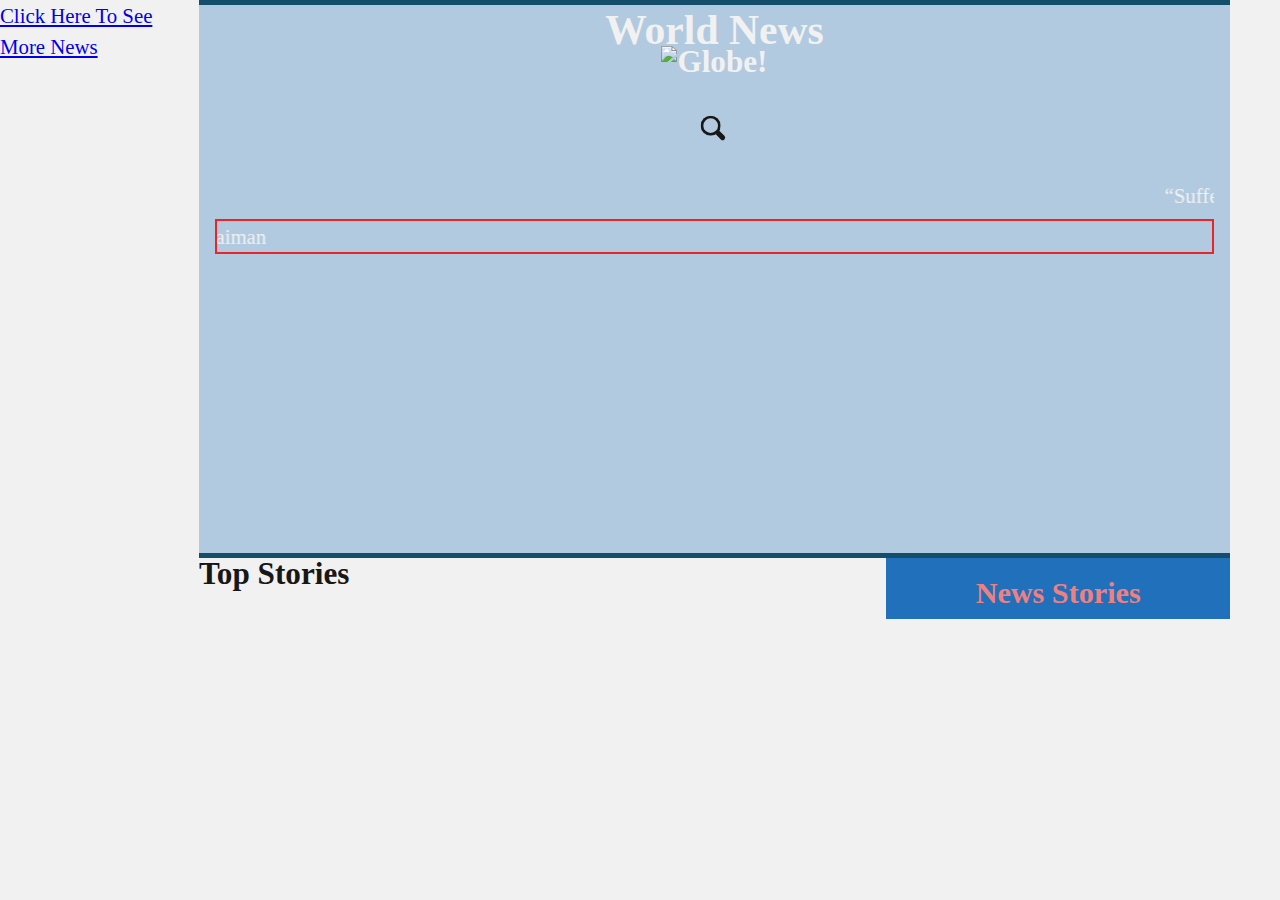
==== index.html @ 284e54b9 "Project with two htmls" ====
<!DOCTYPE html>
<html>
<head>
    <meta charset="UTF-8" />
    <meta http-equiv="X-UA-Compatible" content="IE=edge" />
    <meta name="viewport" content="width=device-width, initial-scale=1.0" />
    <title>News App</title>
    <script src="main.js" defer></script>
    <a href="./index2.html">Click Here To See More News</a>
    <link rel="preconnect" href="https://fonts.googleapis.com">
    <link rel="preconnect" href="https://fonts.gstatic.com" crossorigin>
    <link href="https://fonts.googleapis.com/css2?family=Noto+Sans+Adlam+Unjoined&display=swap" rel="stylesheet">
    <link rel="preconnect" href="https://fonts.googleapis.com">
    <link rel="preconnect" href="https://fonts.gstatic.com" crossorigin>
    <link href="https://fonts.googleapis.com/css2?family=Noto+Sans+Adlam+Unjoined&display=swap" rel="stylesheet">
    <link rel="stylesheet" href="style.css">

</head>
<body>
    <div class="container">
        <header>
            <div class="header" id="myHeader">
                <h1>World News</h1>
                <h2>
                    <img src="https://j.gifs.com/KYo5qo.gif" alt="Globe!" />
                </h2>
                <div id="left-sidebar">
                      <form action="" class="search-bar">
                        <input type="search" name="search" pattern=".*\S.*" required>
                        <button class="search-btn" type="submit">
                          <span>Get News</span>
                        </button>
                      </form>
            </div>
                <marquee> “Suffering in search of truth gives true meaning to the truth.”
                    -Muata Ashby </marquee>
                <marquee direction="right" style="border:rgba(247, 2, 2, 0.831) 2px SOLID">
                    “You can know anything. It’s all there. You just have to find it.” -Neil Gaiman
                </marquee>
            </div>
        </header>

        <div class="top-stories">
            <article id="top-stories-id">
                <h2>Top Stories</h2>
            </article>
        </div>
        
        <div id="right-sidebar">
            <section>
                <h4>News Stories</h4>
                <ul id="search-ul">
                    <p id="news-stories-search"></p>
                </ul>
            </section>
        </div>
    
    </div>
    <footer></footer>
</body>

</html>
---- style.css ----
/*
  Google Fonts
  https://fonts.google.com/specimen/Righteous
*/
@import url("https://fonts.googleapis.com/css2?family=Righteous&display=swap");
@import url('https://fonts.googleapis.com/css2?family=Noto+Sans+Adlam+Unjoined&display=swap');

.container {
    display: grid;
    grid-template-columns: 1fr 1fr 1fr;
    grid-template-rows: 4;
  }

  /* Style the header */
    header {
      display: grid;
      grid-column: span 3;
      border-top:5px solid #154e6a ;
      border-bottom: 5px solid #154e6a;
      color: #ececec;
      padding: 0.5rem 25%;
      text-align: center;
      padding: 10px 16px;
      background: rgb(33, 112, 187,0.3);
      color: #f1f1f1;
  }

  .top-stories{
    display: grid;
    grid-column: span 2;
    font-family:Cambria, Cochin, Georgia, Times, 'Times New Roman', serif;
    
  }
  .top-stories h3 {
    text-align: center;
  }
  .top-stories article p {
    color: #b14bd0;
    font-family: Cambria, Cochin, Georgia, Times, 'Times New Roman', serif;
  }
  
  body {
    display:grid;
    background: rgb(187, 190, 192);
    background-image: linear-gradient(to top, #fcc5e4 0%, #fda34b 15%, #ff7882 35%, #c8699e 52%, #7046aa 71%, #0c1db8 87%, #020f75 100%);
  }
.search-bar:hover {
    background-color: lightcoral;
  }
  section {
    /* display: block; */
    position: right;
    text-align: center;
    padding: 10px 16px;
    background: rgb(33, 112, 187);
    color: #f1f1f1;
    
  }
  section h4 {
    font-size: 145%;
    position: initial;
    color: lightcoral;
    padding: 0px;
    margin-top: 10px;
    border: none;

  }
  /* Page content */
  .content {
    padding: 16px;
  }
  
  * {
    border: 0;
    box-sizing: border-box;
    margin: 0;
    padding: 0;
  }
  :root {
    font-size: calc(16px + (24 - 16)*(100vw - 320px)/(1920 - 320));
  }
  body, button, input {
    font: 1em = Noto Sans, sans-serif;
    line-height: 1.5em;
  }
  body, input {
    color: #171717;
  }
  body, .search-bar {
    display: flex;
  }
  body {
    background: #f1f1f1;
    height: 100vh;
  }
  .search-bar input,
  .search-btn, 
  .search-btn:before, 
  .search-btn:after {
    transition: all 0.25s ease-out;
  }
  .search-bar input,
  .search-btn {
    width: 3em;
    height: 3em;
  }
  .search-bar input:invalid:not(:focus),
  .search-btn {
    cursor: pointer;
  }
  .search-bar,
  .search-bar input:focus,
  .search-bar input:valid  {
    width: 100%;
  }
  .search-bar input:focus,
  .search-bar input:not(:focus) + .search-btn:focus {
    outline: transparent;
  }
  .search-bar {
    margin: auto;
    padding: 1.5em;
    justify-content: center;
    max-width: 30em;
  }
  .search-bar input {
    background: transparent;
    border-radius: 1.5em;
    box-shadow: 0 0 0 0.4em #171717 inset;
    padding: 0.75em;
    transform: translate(0.5em,0.5em) scale(0.5);
    transform-origin: 100% 0;
    -webkit-appearance: none;
    -moz-appearance: none;
    appearance: none;
  }
  .search-bar input::-webkit-search-decoration {
    -webkit-appearance: none;
  }
  .search-bar input:focus,
  .search-bar input:valid {
    background: #fff;
    border-radius: 0.375em 0 0 0.375em;
    box-shadow: 0 0 0 0.1em #d9d9d9 inset;
    transform: scale(1);
  }
  .search-btn {
    background: #171717;
    border-radius: 0 0.75em 0.75em 0 / 0 1.5em 1.5em 0;
    padding: 0.75em;
    position: relative;
    transform: translate(0.25em,0.25em) rotate(45deg) scale(0.25,0.125);
    transform-origin: 0 50%;
  }
  .search-btn:before, 
  .search-btn:after {
    content: "";
    display: block;
    opacity: 0;
    position: absolute;
  }
  .search-btn:before {
    border-radius: 50%;
    box-shadow: 0 0 0 0.2em #f1f1f1 inset;
    top: 0.75em;
    left: 0.75em;
    width: 1.2em;
    height: 1.2em;
  }
  .search-btn:after {
    background: #f1f1f1;
    border-radius: 0 0.25em 0.25em 0;
    top: 51%;
    left: 51%;
    width: 0.75em;
    height: 0.25em;
    transform: translate(0.2em,0) rotate(45deg);
    transform-origin: 0 50%;
  }
  .search-btn span {
    display: inline-block;
    overflow: hidden;
    width: 1px;
    height: 1px;
  }
  
  /* Active state */
  .search-bar input:focus + .search-btn,
  .search-bar input:valid + .search-btn {
    background: #2762f3;
    border-radius: 0 0.375em 0.375em 0;
    transform: scale(1);
  }
  .search-bar input:focus + .search-btn:before, 
  .search-bar input:focus + .search-btn:after,
  .search-bar input:valid + .search-btn:before, 
  .search-bar input:valid + .search-btn:after {
    opacity: 1;
  }
  .search-bar input:focus + .search-btn:hover,
  .search-bar input:valid + .search-btn:hover,
  .search-bar input:valid:not(:focus) + .search-btn:focus {
    background: #0c48db;
  }
  .search-bar input:focus + .search-btn:active,
  .search-bar input:valid + .search-btn:active {
    transform: translateY(1px);
  }
  
  @media screen and (prefers-color-scheme: dark) {
    body, input {
      color: #f1f1f1;
    }
    body {
      background-image: linear-gradient(to top, #fcc5e4 0%, #fda34b 15%, #ff7882 35%, #c8699e 52%, #7046aa 71%, #0c1db8 87%, #020f75 100%);
    }
    .search-bar input {
      box-shadow: 0 0 0 0.4em #f1f1f1 inset;
    }
    .search-bar input:focus,
    .search-bar input:valid {
      background: #3d3d3d;
      box-shadow: 0 0 0 0.1em #3d3d3d inset;
    }
    .search-btn {
      background: #f1f1f1;
    }
  }

  /* The sticky class is added to the header with JS when it reaches its scroll position */
  .sticky {
    position: fixed;
    top: 0;
    width: 100%
  }
  
  /* Add some top padding to the page content to prevent sudden quick movement (as the header gets a new position at the top of the page (position:fixed and top:0) */
  .sticky + .content {
    padding-top: 102px;
  }
  .searchResults {
    display: grid;
    background: rgb(33, 112, 187);
    color: #f1f1f1;

  }
.right-side-bar-img {
  position: relative;
  right: 130px;
  text-align: left;
}

  footer {
    grid-template-columns: repeat(2, 1fr);
    padding: 25px;
    text-align: center;
  }
  @media (min-width: 768px) and (max-width: 1279px) {

  }
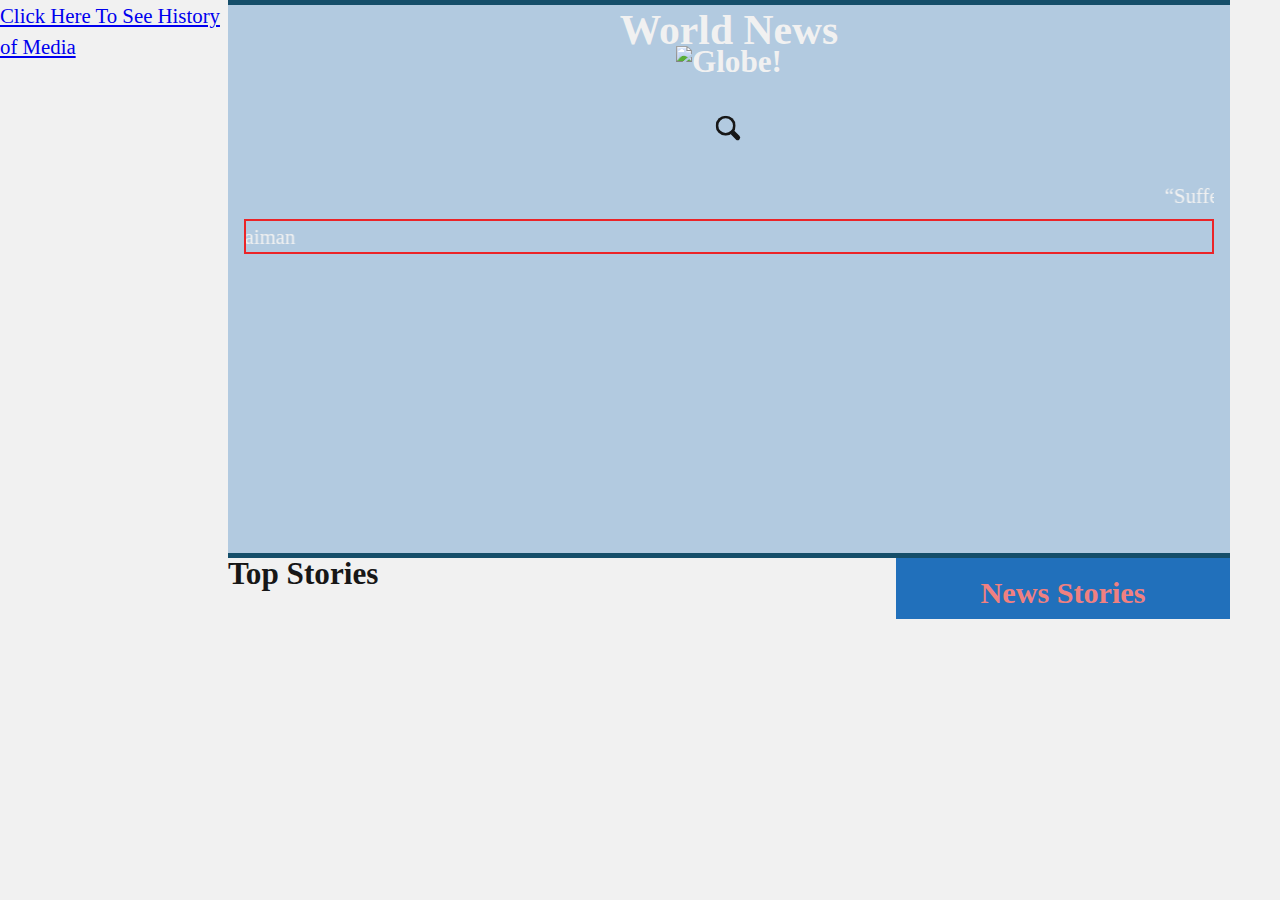
==== commit 008529bf: "Updated README" ====
--- a/index.html
+++ b/index.html
@@ -6,7 +6,7 @@
     <meta name="viewport" content="width=device-width, initial-scale=1.0" />
     <title>News App</title>
     <script src="main.js" defer></script>
-    <a href="./index2.html">Click Here To See More News</a>
+    <a href="./index2.html">Click Here To See History of Media</a>
     <link rel="preconnect" href="https://fonts.googleapis.com">
     <link rel="preconnect" href="https://fonts.gstatic.com" crossorigin>
     <link href="https://fonts.googleapis.com/css2?family=Noto+Sans+Adlam+Unjoined&display=swap" rel="stylesheet">
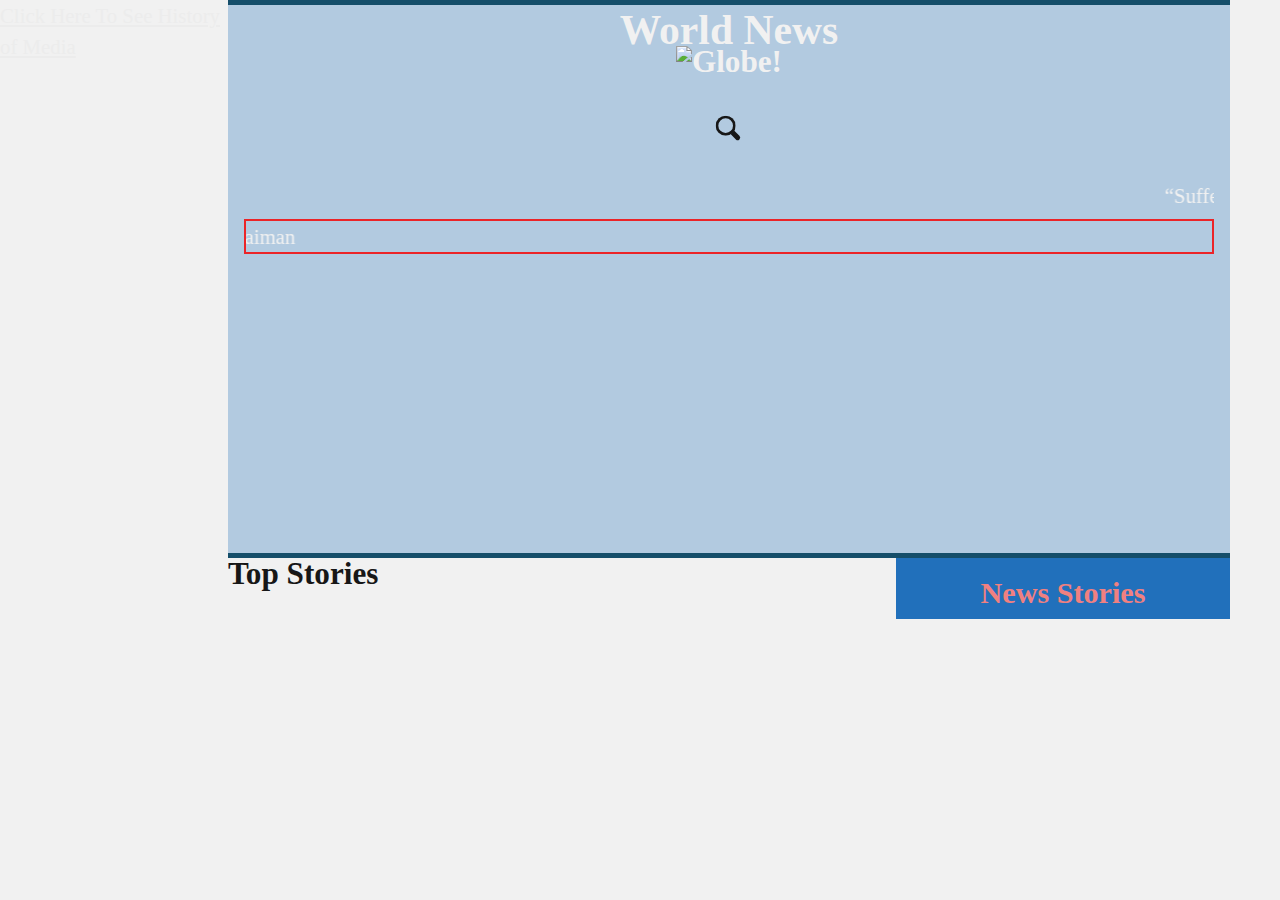
==== commit 254de81c: "Changes to API call" ====
--- a/index.html
+++ b/index.html
@@ -6,7 +6,7 @@
     <meta name="viewport" content="width=device-width, initial-scale=1.0" />
     <title>News App</title>
     <script src="main.js" defer></script>
-    <a href="./index2.html">Click Here To See History of Media</a>
+    <a class="second-page" href="./index2.html">Click Here To See History of Media</a>
     <link rel="preconnect" href="https://fonts.googleapis.com">
     <link rel="preconnect" href="https://fonts.gstatic.com" crossorigin>
     <link href="https://fonts.googleapis.com/css2?family=Noto+Sans+Adlam+Unjoined&display=swap" rel="stylesheet">
@@ -26,7 +26,7 @@
                 </h2>
                 <div id="left-sidebar">
                       <form action="" class="search-bar">
-                        <input type="search" name="search" pattern=".*\S.*" required>
+                        <input class="search" type="search" name="search" pattern=".*\S.*" required>
                         <button class="search-btn" type="submit">
                           <span>Get News</span>
                         </button>
--- a/style.css
+++ b/style.css
@@ -206,7 +206,9 @@
   .search-bar input:valid + .search-btn:active {
     transform: translateY(1px);
   }
-  
+  a.second-page {
+    color:#ececec;
+  }
   @media screen and (prefers-color-scheme: dark) {
     body, input {
       color: #f1f1f1;
